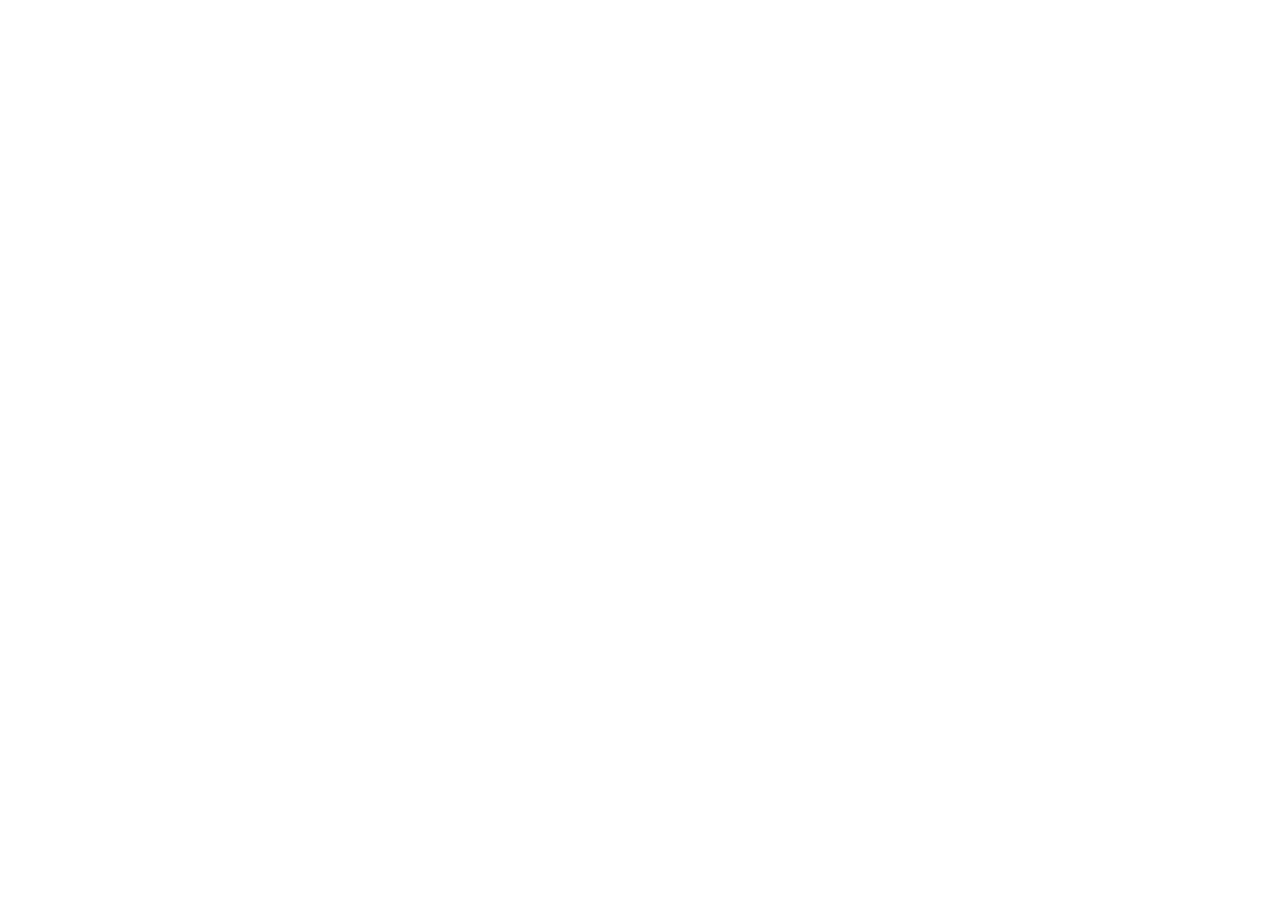
==== index.html @ 69143625 "tabelas e imports" ====
<!DOCTYPE html>
<html lang="en">
<head>
    <meta charset="UTF-8">
    <meta name="viewport" content="width=device-width, initial-scale=1.0">
    <title>To Do List</title>
    <link rel="stylesheet" href="style.css">
</head>
<body>
    
</body>
</html>
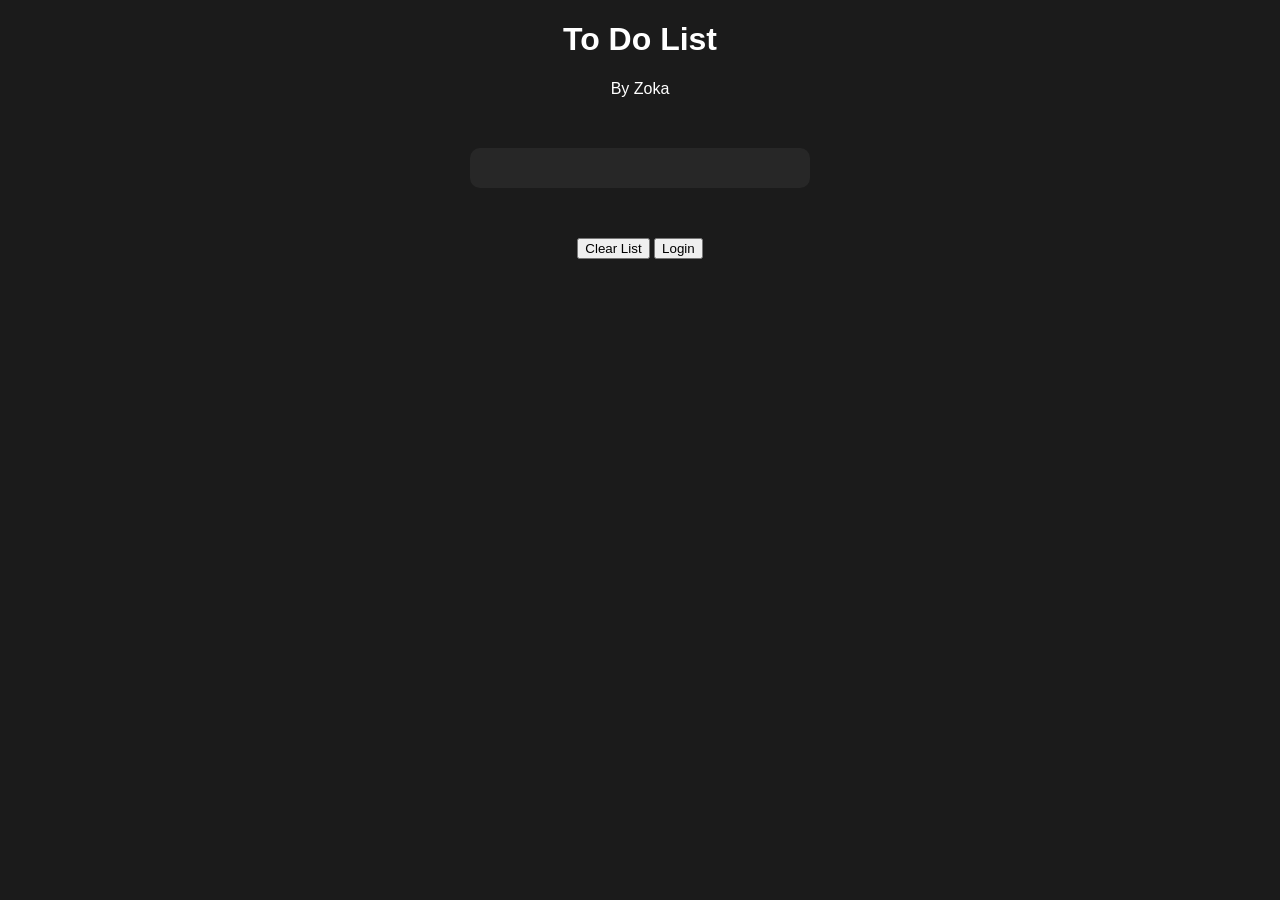
==== commit 8ae26caf: "estrutura html" ====
--- a/index.html
+++ b/index.html
@@ -7,6 +7,18 @@
     <link rel="stylesheet" href="style.css">
 </head>
 <body>
+    <div class="wrapper">
+        <div class="text">
+            <h1 class="todo">To Do List</h1>
+                <p class="by">By Zoka</p>    
+            </div>
+            <div class="box"></div>
+            <div class="box-msg"></div>
+        <div class="buttons">
+            <button class="clea">Clear List</button>
+            <button class="log">Login</button>
+        </div>
+    </div>
     
 </body>
 </html>
--- a/style.css
+++ b/style.css
@@ -0,0 +1,16 @@
+body
+{
+    background-color: #1b1b1b;
+    font-family: Arial, sans-serif;
+    color: #ffffff;
+    text-align: center;
+    margin: 0;
+}
+.box-msg
+{
+    background-color: #272727;
+    border-radius: 10px;
+    padding: 20px;
+    margin: 50px auto;
+    width: 300px;
+}
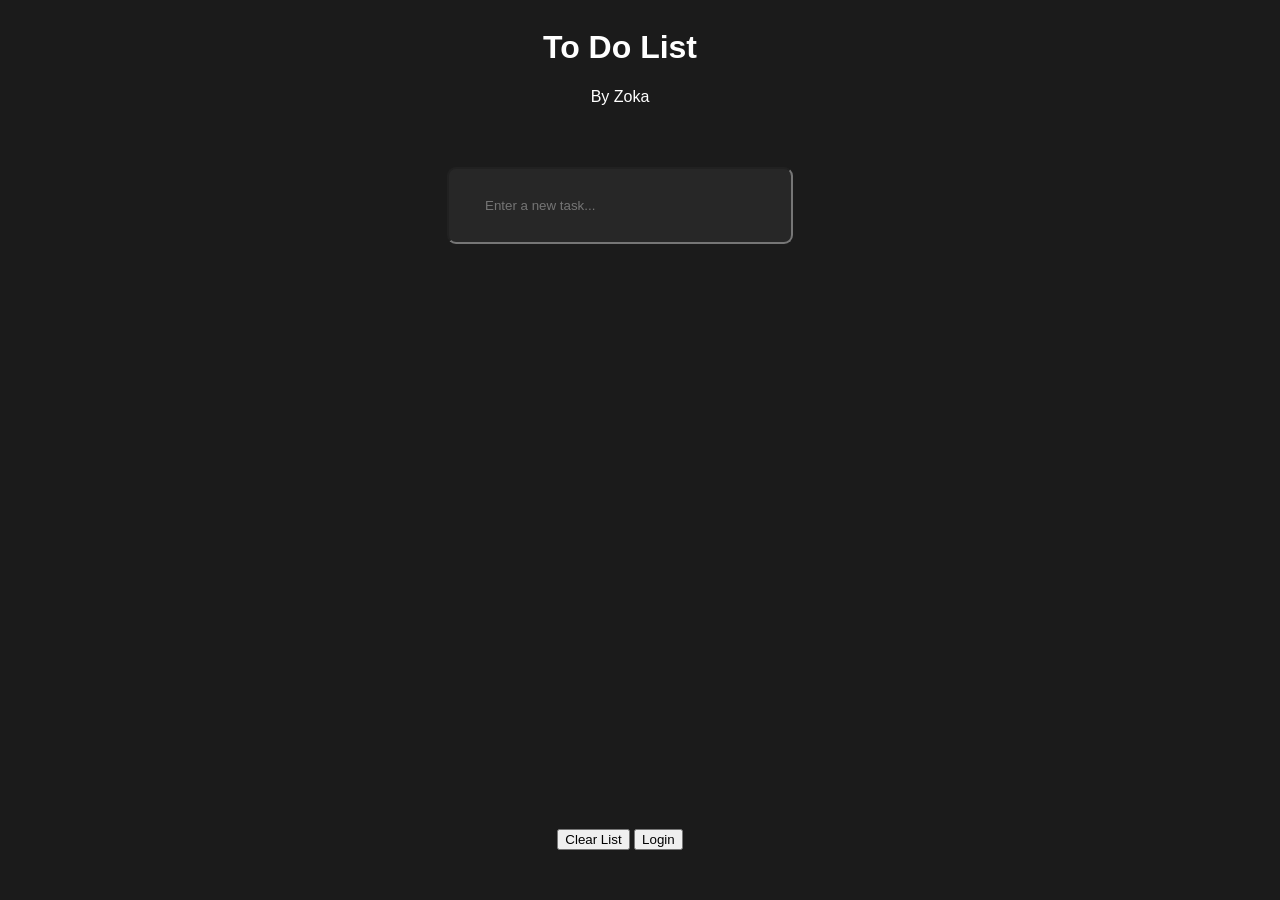
==== commit c50b2d7e: "ajustes" ====
--- a/index.html
+++ b/index.html
@@ -12,13 +12,13 @@
             <h1 class="todo">To Do List</h1>
                 <p class="by">By Zoka</p>    
             </div>
-            <div class="box"></div>
-            <div class="box-msg"></div>
+            <input type="text" class="box-msg" placeholder="Enter a new task...">
         <div class="buttons">
             <button class="clea">Clear List</button>
             <button class="log">Login</button>
         </div>
     </div>
-    
+    <ul id="to-do-list"></ul>
+    <script src="script.js"></script>
 </body>
 </html>
--- a/style.css
+++ b/style.css
@@ -4,13 +4,23 @@
     font-family: Arial, sans-serif;
     color: #ffffff;
     text-align: center;
-    margin: 0;
+    align-items: center;
+    display: flex;
+    justify-content: center;
 }
+
 .box-msg
 {
+    color: #ffffff;
     background-color: #272727;
-    border-radius: 10px;
-    padding: 20px;
-    margin: 50px auto;
-    width: 300px;
+    border-radius: 1vh;
+    padding: 4vh;
+    margin: 5vh auto;
+    height: 0.1vh;
+    width: 30vh;
+}
+.buttons
+{
+    
+    margin-top: 60vh;
 }
